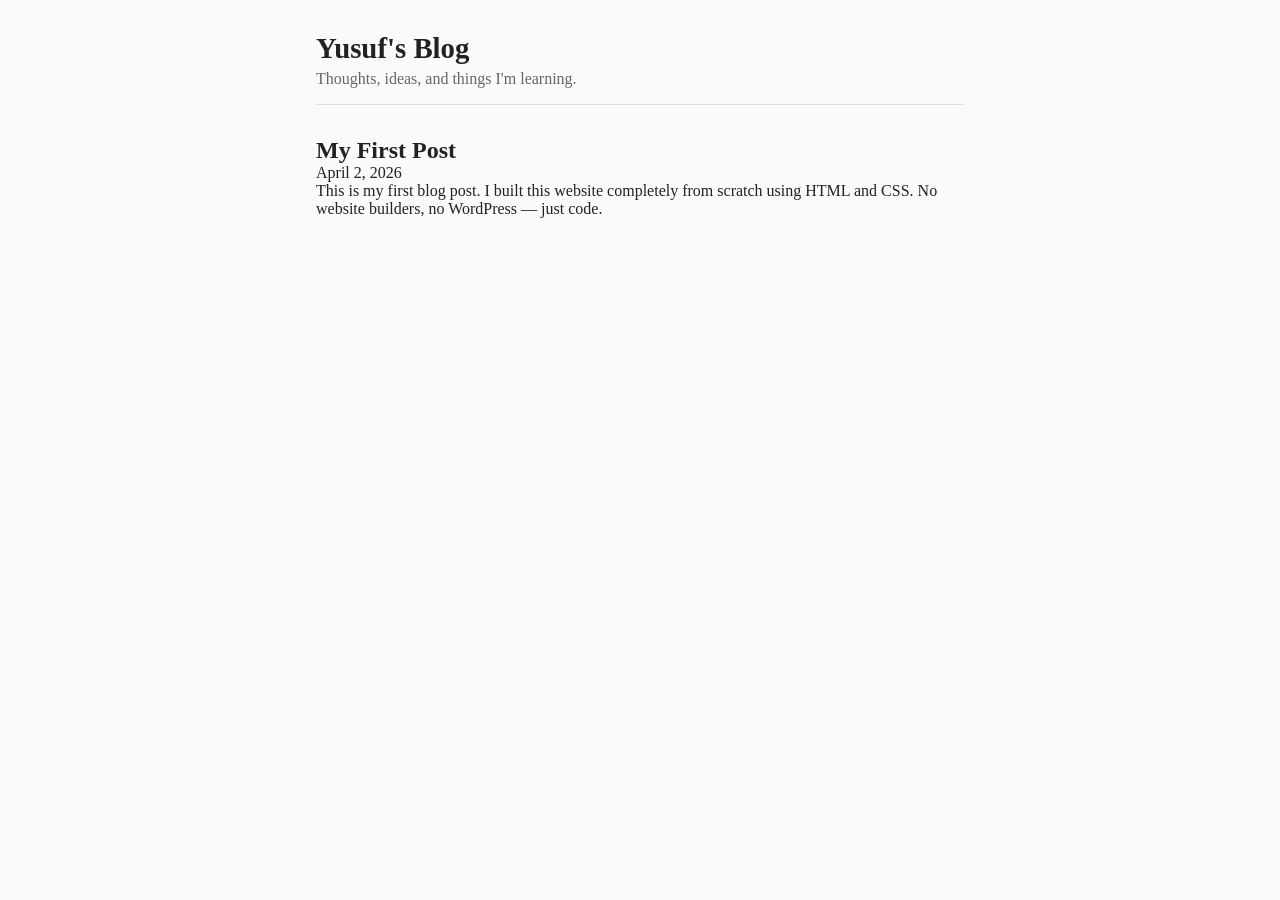
==== post1.html @ 8e91dd42 "add first blog post" ====
<!DOCTYPE html>
<html lang="en">
<head>
  <meta charset="UTF-8">
  <meta name="viewport" content="width=device-width, initial-scale=1.0">
  <title>My First Post</title>
  <link rel="stylesheet" href="style.css">
</head>
<body>
  <header>
    <h1><a href="index.html" style="text-decoration: none; color: inherit;">Yusuf's Blog</a></h1>
    <p>Thoughts, ideas, and things I'm learning.</p>
  </header>
  <main>
    <h2>My First Post</h2>
    <p class="date">April 2, 2026</p>
    <p>This is my first blog post. I built this website completely from scratch using HTML and CSS. No website builders, no WordPress — just code.</p>
  </main>
</body>
</html>
---- style.css ----
* {
    margin: 0;
    padding: 0;
    box-sizing: border-box;
  }
  
  body {
    font-family: Georgia, serif;
    background: #fafafa;
    color: #222;
    max-width: 680px;
    margin: 0 auto;
    padding: 2rem 1rem;
  }
  
  header {
    border-bottom: 1px solid #ddd;
    margin-bottom: 2rem;
    padding-bottom: 1rem;
  }
  
  header h1 {
    font-size: 1.8rem;
  }
  
  header p {
    color: #666;
    margin-top: 0.3rem;
  }
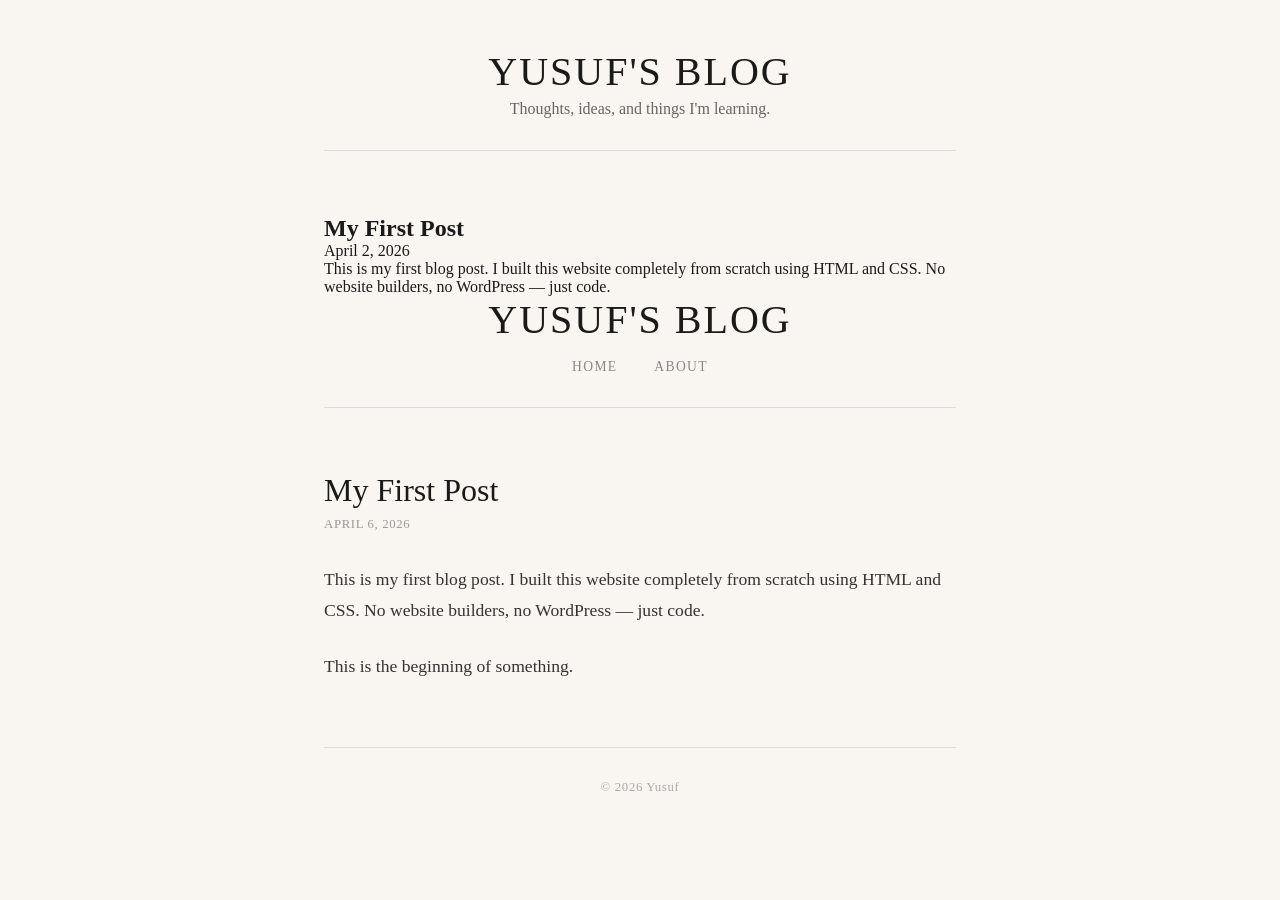
==== commit 2057c571: "redesign blog" ====
--- a/post1.html
+++ b/post1.html
@@ -17,4 +17,31 @@
     <p>This is my first blog post. I built this website completely from scratch using HTML and CSS. No website builders, no WordPress — just code.</p>
   </main>
 </body>
+</html>
+<!DOCTYPE html>
+<html lang="en">
+<head>
+  <meta charset="UTF-8">
+  <meta name="viewport" content="width=device-width, initial-scale=1.0">
+  <title>My First Post</title>
+  <link rel="stylesheet" href="style.css">
+</head>
+<body>
+  <header>
+    <h1><a href="index.html" style="text-decoration: none; color: inherit;">Yusuf's Blog</a></h1>
+    <nav>
+      <a href="index.html">Home</a>
+      <a href="#">About</a>
+    </nav>
+  </header>
+  <main class="post-body">
+    <h2>My First Post</h2>
+    <span class="date">April 6, 2026</span>
+    <p>This is my first blog post. I built this website completely from scratch using HTML and CSS. No website builders, no WordPress — just code.</p>
+    <p>This is the beginning of something.</p>
+  </main>
+  <footer>
+    &copy; 2026 Yusuf
+  </footer>
+</body>
 </html>
--- a/style.css
+++ b/style.css
@@ -27,4 +27,111 @@
     color: #666;
     margin-top: 0.3rem;
   }
-  +  * {
+    margin: 0;
+    padding: 0;
+    box-sizing: border-box;
+  }
+  
+  body {
+    font-family: Georgia, 'Times New Roman', serif;
+    background: #f9f6f1;
+    color: #1a1a1a;
+    max-width: 680px;
+    margin: 0 auto;
+    padding: 3rem 1.5rem;
+  }
+  
+  header {
+    text-align: center;
+    margin-bottom: 4rem;
+    padding-bottom: 2rem;
+    border-bottom: 1px solid #ddd;
+  }
+  
+  header h1 {
+    font-size: 2.5rem;
+    font-weight: normal;
+    letter-spacing: 0.05em;
+    text-transform: uppercase;
+  }
+  
+  header nav {
+    margin-top: 1rem;
+    font-size: 0.85rem;
+    letter-spacing: 0.1em;
+    text-transform: uppercase;
+    color: #888;
+  }
+  
+  header nav a {
+    color: #888;
+    text-decoration: none;
+    margin: 0 1rem;
+  }
+  
+  header nav a:hover {
+    color: #1a1a1a;
+  }
+  
+  .post-list {
+    list-style: none;
+  }
+  
+  .post-list li {
+    display: flex;
+    justify-content: space-between;
+    align-items: baseline;
+    padding: 1.2rem 0;
+    border-bottom: 1px solid #eee;
+  }
+  
+  .post-list a {
+    color: #1a1a1a;
+    text-decoration: none;
+    font-size: 1.1rem;
+  }
+  
+  .post-list a:hover {
+    text-decoration: underline;
+  }
+  
+  .post-list .date {
+    font-size: 0.8rem;
+    color: #999;
+    letter-spacing: 0.05em;
+    white-space: nowrap;
+    margin-left: 1rem;
+  }
+  
+  .post-body h2 {
+    font-size: 2rem;
+    font-weight: normal;
+    margin-bottom: 0.5rem;
+  }
+  
+  .post-body .date {
+    font-size: 0.8rem;
+    color: #999;
+    letter-spacing: 0.05em;
+    text-transform: uppercase;
+    margin-bottom: 2rem;
+    display: block;
+  }
+  
+  .post-body p {
+    font-size: 1.1rem;
+    line-height: 1.8;
+    margin-bottom: 1.5rem;
+    color: #333;
+  }
+  
+  footer {
+    margin-top: 4rem;
+    padding-top: 2rem;
+    border-top: 1px solid #ddd;
+    text-align: center;
+    font-size: 0.8rem;
+    color: #aaa;
+    letter-spacing: 0.05em;
+  }
--- a/style.css
+++ b/style.css
@@ -27,4 +27,111 @@
     color: #666;
     margin-top: 0.3rem;
   }
-  +  * {
+    margin: 0;
+    padding: 0;
+    box-sizing: border-box;
+  }
+  
+  body {
+    font-family: Georgia, 'Times New Roman', serif;
+    background: #f9f6f1;
+    color: #1a1a1a;
+    max-width: 680px;
+    margin: 0 auto;
+    padding: 3rem 1.5rem;
+  }
+  
+  header {
+    text-align: center;
+    margin-bottom: 4rem;
+    padding-bottom: 2rem;
+    border-bottom: 1px solid #ddd;
+  }
+  
+  header h1 {
+    font-size: 2.5rem;
+    font-weight: normal;
+    letter-spacing: 0.05em;
+    text-transform: uppercase;
+  }
+  
+  header nav {
+    margin-top: 1rem;
+    font-size: 0.85rem;
+    letter-spacing: 0.1em;
+    text-transform: uppercase;
+    color: #888;
+  }
+  
+  header nav a {
+    color: #888;
+    text-decoration: none;
+    margin: 0 1rem;
+  }
+  
+  header nav a:hover {
+    color: #1a1a1a;
+  }
+  
+  .post-list {
+    list-style: none;
+  }
+  
+  .post-list li {
+    display: flex;
+    justify-content: space-between;
+    align-items: baseline;
+    padding: 1.2rem 0;
+    border-bottom: 1px solid #eee;
+  }
+  
+  .post-list a {
+    color: #1a1a1a;
+    text-decoration: none;
+    font-size: 1.1rem;
+  }
+  
+  .post-list a:hover {
+    text-decoration: underline;
+  }
+  
+  .post-list .date {
+    font-size: 0.8rem;
+    color: #999;
+    letter-spacing: 0.05em;
+    white-space: nowrap;
+    margin-left: 1rem;
+  }
+  
+  .post-body h2 {
+    font-size: 2rem;
+    font-weight: normal;
+    margin-bottom: 0.5rem;
+  }
+  
+  .post-body .date {
+    font-size: 0.8rem;
+    color: #999;
+    letter-spacing: 0.05em;
+    text-transform: uppercase;
+    margin-bottom: 2rem;
+    display: block;
+  }
+  
+  .post-body p {
+    font-size: 1.1rem;
+    line-height: 1.8;
+    margin-bottom: 1.5rem;
+    color: #333;
+  }
+  
+  footer {
+    margin-top: 4rem;
+    padding-top: 2rem;
+    border-top: 1px solid #ddd;
+    text-align: center;
+    font-size: 0.8rem;
+    color: #aaa;
+    letter-spacing: 0.05em;
+  }
